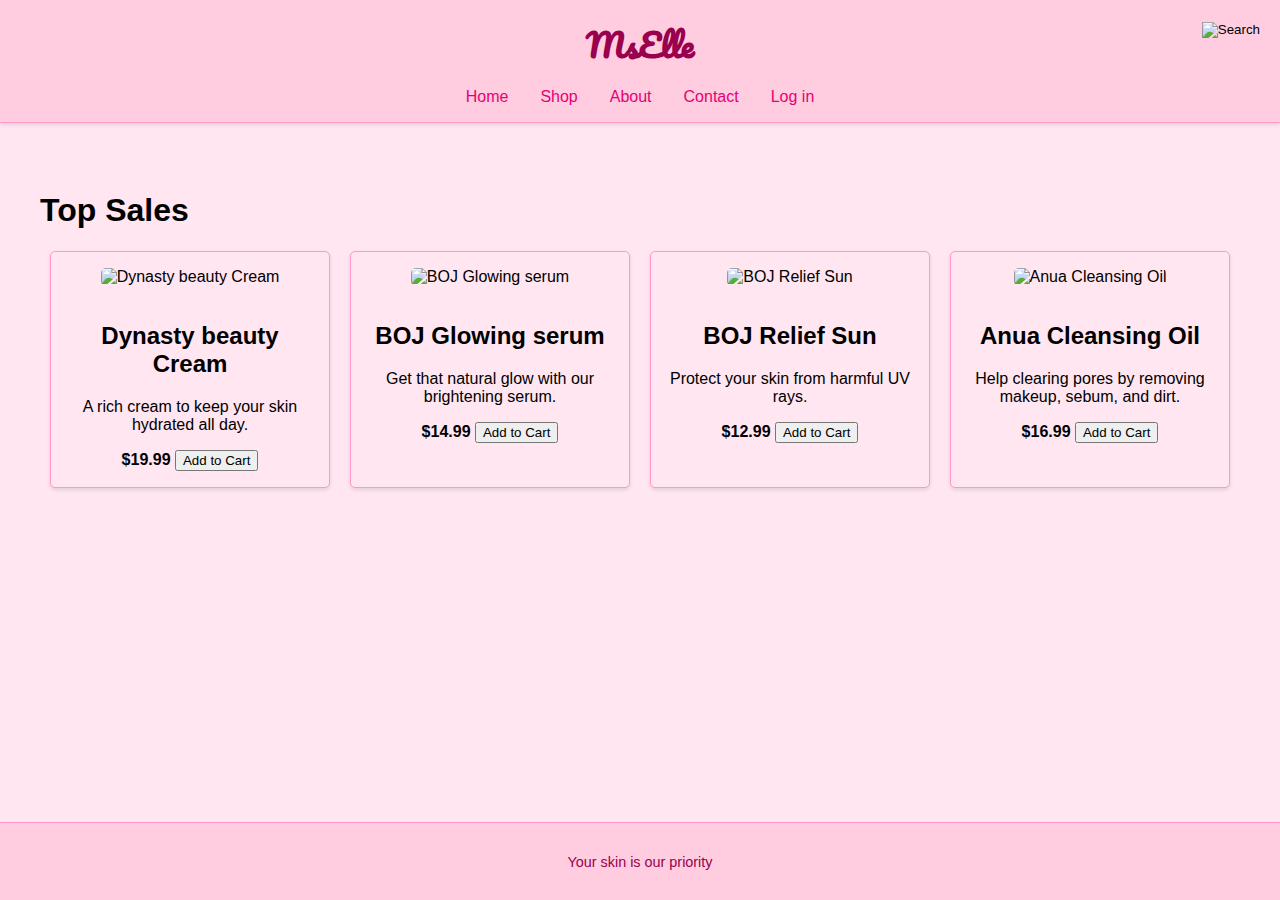
==== Downloads/mony/index.html @ 2c604421 "Skincare Project Submission" ====
<!DOCTYPE html>
<html lang="en">
<head>
    <meta charset="UTF-8">
    <meta name="viewport" content="width=device-width, initial-scale=1.0">
    <title>MsElle</title>
    <link rel="stylesheet" href="style.css">
</head>
<body>
    <header>
        <h1>MsElle</h1>
        <p></p>
        <nav>
            <a href="#">Home</a>
            <a href="#">Shop</a>
            <a href="#">About</a>
            <a href="#">Contact</a>
            <a href="#">Log in</a> 
        </nav>
        <div class="search-icon">
            <button>
                <img src="https://img.icons8.com/material-outlined/24/000000/search--v1.png" alt="Search">
            </button>
        </div>
    </header>
    <div class="container">
        <h1 class="section-title">Top Sales</h1>
        <p></p>
        <div class="product-section">
            <!-- Product cards will be dynamically inserted here -->
        </div>
    </div>
    <footer>
        <p>Your skin is our priority</p>
    </footer>
    <script src="index.js"></script>
</body>
</html>
---- Downloads/mony/style.css ----
@import url('https://fonts.googleapis.com/css2?family=Pacifico&display=swap');
body {
    font-family: Arial, sans-serif;
    margin: 0;
    padding: 0;
    background-color: #ffe6f0;
    display: flex;
    flex-direction: column;
    min-height: 100vh;
}

header {
    background-color: #ffcce0;
    border-bottom: 1px solid #ff99cc;
    padding: 1rem;
    text-align: center;
    position: sticky;
    top: 0;
    z-index: 1000;
    box-shadow: 0 2px 4px rgba(0, 0, 0, 0.1);
}

header h1 {
    margin: 0;
    font-size: 2rem;
    color: #99004d;
    font-family: 'Pacifico', cursive;
}

header p {
    margin: 0;
    font-size: 0.9rem;
    color: #cc0066;
}

nav {
    margin-top: 1rem;
    display: flex;
    justify-content: center;
    align-items: center;
}

nav a {
    text-decoration: none;
    color: #e60073;
    margin: 0 1rem;
    font-size: 1rem;
}

nav a:hover {
    color: #99004d;
}

.search-icon {
    margin-left: auto;
    position: absolute;
    top: 20px;
    right: 20px;
}

.search-icon button {
    background: none;
    border: none;
    cursor: pointer;
    padding: 0;
}

.search-icon img {
    width: 24px;
    height: 24px;
}

.container {
    max-width: 1200px;
    margin: 2rem auto;
    padding: 1rem;
    flex: 1;
}

.product-section {
    display: flex;
    flex-wrap: wrap;
    gap: 20px;
    justify-content: center;
}

.product {
    flex: 1 1 calc(25% - 20px);
    max-width: calc(25% - 20px);
    border: 1px solid #ff99cc;
    border-radius: 5px;
    padding: 1rem;
    background-color: #ffe6f0;
    box-shadow: 0 2px 4px rgba(0, 0, 0, 0.1);
    text-align: center;
    box-sizing: border-box;
}

.product img {
    max-width: 100%;
    margin-bottom: 1rem;
    border-radius: 5px;
}

@media (max-width: 768px) {
    .product {
        flex: 1 1 calc(50% - 20px);
        max-width: calc(50% - 20px);
    }
}

@media (max-width: 480px) {
    .product {
        flex: 1 1 100%;
        max-width: 100%;
    }
}

footer {
    background-color: #ffcce0;
    border-top: 1px solid #ff99cc;
    color: #99004d;
    text-align: center;
    padding: 1rem 0;
    font-size: 0.9rem;
    position: relative;
    bottom: 0;
    width: 100%;
}
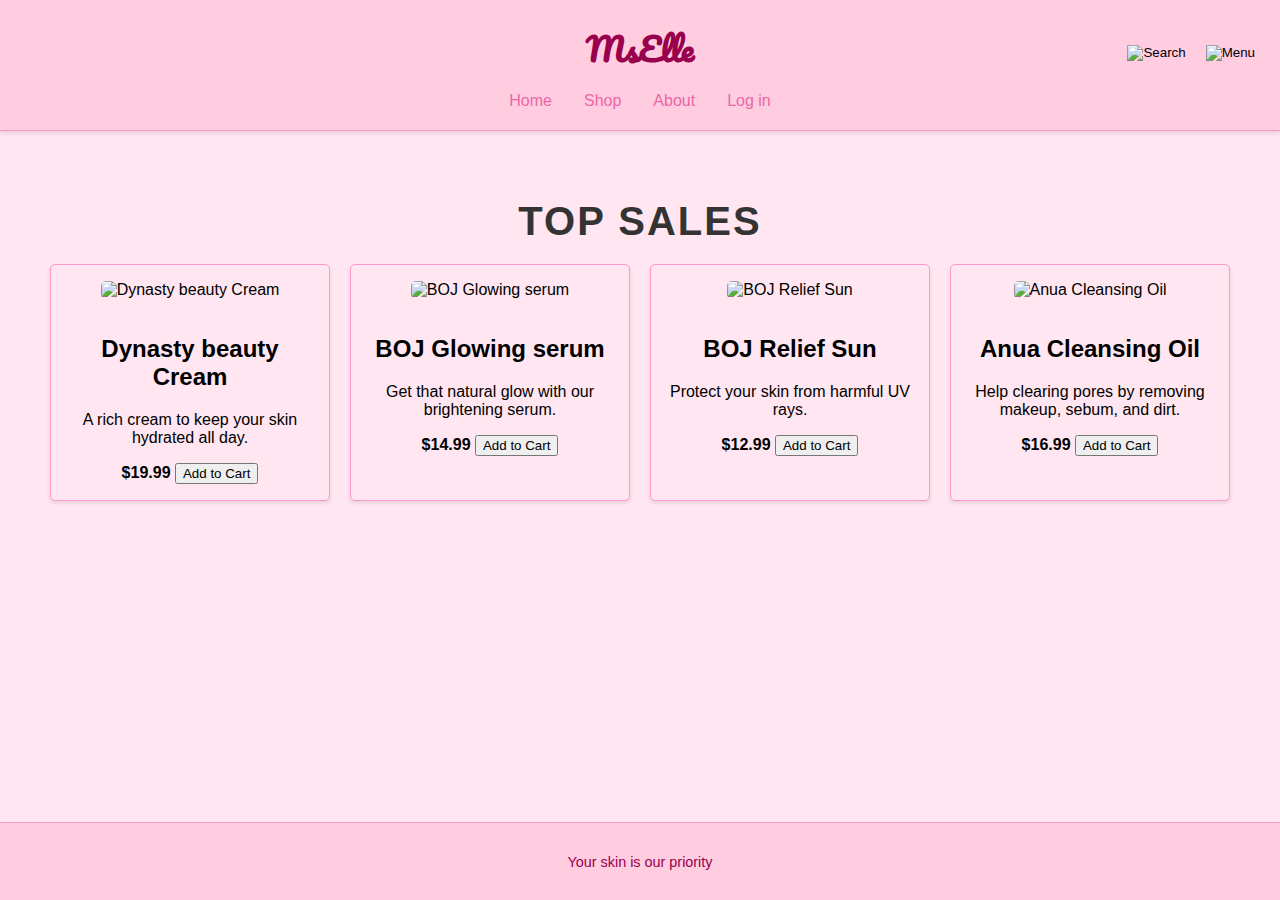
==== commit 393d547b: "Skincare Project Submission" ====
--- a/Downloads/mony/index.html
+++ b/Downloads/mony/index.html
@@ -11,17 +11,41 @@
         <h1>MsElle</h1>
         <p></p>
         <nav>
-            <a href="#">Home</a>
-            <a href="#">Shop</a>
-            <a href="#">About</a>
-            <a href="#">Contact</a>
-            <a href="#">Log in</a> 
+        <a href="index.html">Home</a>
+        <a href="shop.html">Shop</a>
+        <a href="about.html">About</a>        
+        <a href="login.html">Log in</a>
         </nav>
         <div class="search-icon">
-            <button>
-                <img src="https://img.icons8.com/material-outlined/24/000000/search--v1.png" alt="Search">
+            <button id="searchButton">
+                <img src="https://img.icons8.com/?size=100&id=132&format=png&color=000000" alt="Search">
             </button>
-        </div>
+            <input type="text" id="searchInput" placeholder="Search..." class="hidden">
+            <button id="menuButton">
+                <img src="https://img.icons8.com/?size=24&id=3096&format=png&color=000000" alt="Menu">
+            </button>
+            <!-- The menu (hidden initially) -->
+    <div id="menu" class="menu hidden">
+        <ul>
+            <li><a href="index.html">Home</a></li>
+            <li><a href="shop.html">Shop</a></li>
+            <li><a href="about.html">About</a></li>
+            <li><a href="login.html">Login</a></li>
+            <li class="dropdown">
+                <a href="#">Settings</a> <!-- Settings Main Item -->
+                <ul class="dropdown-content hidden">
+                    <li><a href="account.html">Account</a></li>
+                    <li><a href="privacy.html">Privacy</a></li>
+                    <li><a href="notifications.html">Notifications</a></li>
+                    <li><a href="security.html">Security</a></li>
+                </ul>
+            </li>
+            <li><a href="contact.html">Contact Us</a></li>
+            <li><a href="help.html">Help</a></li>
+        </ul>
+    </div>
+</div>
+
     </header>
     <div class="container">
         <h1 class="section-title">Top Sales</h1>
--- a/Downloads/mony/style.css
+++ b/Downloads/mony/style.css
@@ -1,3 +1,4 @@
+
 @import url('https://fonts.googleapis.com/css2?family=Pacifico&display=swap');
 body {
     font-family: Arial, sans-serif;
@@ -8,7 +9,6 @@
     flex-direction: column;
     min-height: 100vh;
 }
-
 header {
     background-color: #ffcce0;
     border-bottom: 1px solid #ff99cc;
@@ -19,56 +19,137 @@
     z-index: 1000;
     box-shadow: 0 2px 4px rgba(0, 0, 0, 0.1);
 }
-
 header h1 {
     margin: 0;
     font-size: 2rem;
     color: #99004d;
     font-family: 'Pacifico', cursive;
 }
-
 header p {
     margin: 0;
     font-size: 0.9rem;
     color: #cc0066;
 }
-
 nav {
     margin-top: 1rem;
     display: flex;
     justify-content: center;
     align-items: center;
 }
-
-nav a {
+header nav a {
     text-decoration: none;
-    color: #e60073;
+    color: #ea67a8;
     margin: 0 1rem;
     font-size: 1rem;
 }
-
-nav a:hover {
+header nav a:hover {
     color: #99004d;
 }
-
 .search-icon {
     margin-left: auto;
     position: absolute;
     top: 20px;
     right: 20px;
 }
-
 .search-icon button {
     background: none;
     border: none;
     cursor: pointer;
     padding: 0;
 }
-
 .search-icon img {
     width: 24px;
     height: 24px;
 }
+/* styles.css */
+.search-icon {
+    display: flex;
+    gap: 10px;
+    align-items: center;
+}
+
+.search-icon button {
+    background: none;
+    border: none;
+    cursor: pointer;
+    padding: 5px;
+}
+
+.search-icon img {
+    width: 24px;
+    height: 24px;
+}
+
+/* Basic styling for the page */
+body {
+    font-family: Arial, sans-serif;
+}
+
+header {
+    padding: 20px;
+    text-align: center;
+    background-color: #ffcce0; /* Match the footer color */
+}
+
+nav a {
+    margin: 10px;
+    text-decoration: none;
+    color: #ff99cc;
+}
+
+.search-icon {
+    display: flex;
+    justify-content: center;
+    margin-top: 20px;
+}
+
+#searchInput {
+    padding: 10px;
+    width: 200px;
+    margin-right: 10px;
+}
+
+.product-section {
+    display: flex;
+    flex-wrap: wrap;
+    justify-content: space-around;
+    margin-top: 20px;
+}
+
+.product-card {
+    border: 1px solid #ccc;
+    padding: 20px;
+    width: 200px;
+    margin: 10px;
+    text-align: center;
+}
+
+.product-card img {
+    max-width: 100%;
+    height: auto;
+}
+
+footer {
+    text-align: center;
+    margin-top: 40px;
+    padding: 20px;
+    background-color: #f3f3f3; /* Same as header background color */
+}
+
+/* Hide search input by default */
+.search-icon input {
+    display: none;
+    padding: 10px;
+    width: 200px;
+    margin-right: 10px;
+    transition: display 0.3s ease-in-out;
+}
+
+/* Show search input when active */
+.search-icon input.active {
+    display: block;
+}
+
 
 .container {
     max-width: 1200px;
@@ -76,14 +157,12 @@
     padding: 1rem;
     flex: 1;
 }
-
 .product-section {
     display: flex;
     flex-wrap: wrap;
     gap: 20px;
     justify-content: center;
 }
-
 .product {
     flex: 1 1 calc(25% - 20px);
     max-width: calc(25% - 20px);
@@ -95,27 +174,23 @@
     text-align: center;
     box-sizing: border-box;
 }
-
 .product img {
     max-width: 100%;
     margin-bottom: 1rem;
     border-radius: 5px;
 }
-
 @media (max-width: 768px) {
     .product {
         flex: 1 1 calc(50% - 20px);
         max-width: calc(50% - 20px);
     }
 }
-
 @media (max-width: 480px) {
     .product {
         flex: 1 1 100%;
         max-width: 100%;
     }
 }
-
 footer {
     background-color: #ffcce0;
     border-top: 1px solid #ff99cc;
@@ -126,4 +201,97 @@
     position: relative;
     bottom: 0;
     width: 100%;
-}+}
+
+.section-title {
+    font-family: 'Arial', sans-serif; /* Set the font */
+    font-size: 2.5rem; /* Set the size */
+    color: #333; /* Set the color */
+    text-align: center; /* Center align the text */
+    margin: 20px 0; /* Add spacing */
+    text-transform: uppercase; /* Make the text uppercase */
+    letter-spacing: 2px; /* Add spacing between letters */
+}
+.social-buttons a img {
+    width: 30px; /* Reduced width */
+    height: 30px; /* Reduced height */
+    transition: transform 0.3s;
+  }
+  
+  .social-buttons a img:hover {
+    transform: scale(1.1); /* Slight zoom effect on hover */
+  }
+  
+  
+ /* Initially hide the menu */
+.menu.hidden {
+    display: none;
+    opacity: 0;
+    transition: opacity 0.3s ease;
+}
+
+/* When the menu is active (shown) */
+.menu.active {
+    display: block;
+    opacity: 1;
+}
+
+/* Styling the menu */
+.menu ul {
+    list-style: none;
+    padding: 0;
+    margin: 0;
+    background-color: #fff;
+    border: 1px solid #ccc;
+    position: absolute;
+    top: 50px;
+    right: 10px;
+    box-shadow: 0px 5px 15px rgba(0, 0, 0, 0.1);
+}
+
+.menu ul li {
+    padding: 10px;
+    border-bottom: 1px solid #ccc;
+}
+
+.menu ul li:last-child {
+    border-bottom: none;
+}
+
+.menu ul li a {
+    text-decoration: none;
+    color: #333;
+    display: block;
+    font-size: 16px;
+}
+
+/* Style for dropdown (Settings sub-menu) */
+.dropdown-content {
+    display: none; /* Hide the sub-menu initially */
+    position: absolute;
+    top: 0;
+    left: 100%; /* Position the dropdown to the right of the parent */
+    background-color: #fff;
+    box-shadow: 0px 5px 15px rgba(0, 0, 0, 0.1);
+    min-width: 200px;
+    z-index: 1;
+}
+
+.dropdown:hover .dropdown-content {
+    display: block; /* Show the sub-menu when hovering over the parent */
+}
+
+/* Adjust dropdown list items */
+.dropdown-content li {
+    padding: 10px;
+    border-bottom: 1px solid #ccc;
+}
+
+.dropdown-content li a {
+    font-size: 14px;
+}
+
+/* Hover effect on sub-menu items */
+.dropdown-content li a:hover {
+    background-color: #f1f1f1;
+}
